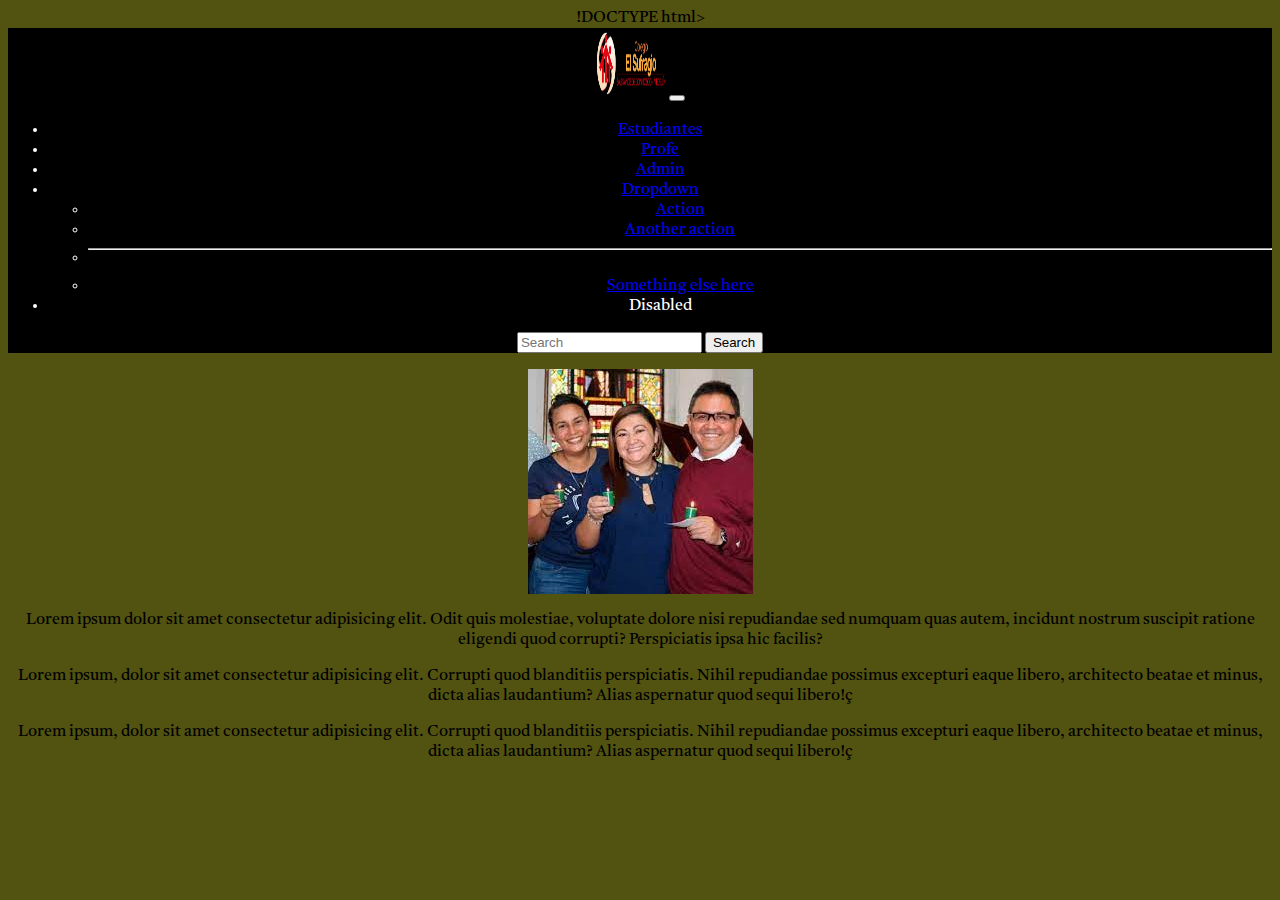
==== admin.html @ df86213a "datos" ====
!DOCTYPE html>
<html lang="en">
<head>
    <meta charset="UTF-8">
    <meta http-equiv="X-UA-Compatible" content="IE=edge">
    <meta name="viewport" content="width=device-width, initial-scale=1.0">
    <title>salesiano el sufragio</title>
    <!-- CSS only -->
<link href="https://cdn.jsdelivr.net/npm/bootstrap@5.2.0-beta1/dist/css/bootstrap.min.css" rel="stylesheet" integrity="sha384-0evHe/X+R7YkIZDRvuzKMRqM+OrBnVFBL6DOitfPri4tjfHxaWutUpFmBp4vmVor" crossorigin="anonymous">
<link rel="preconnect" href="https://fonts.googleapis.com">
<link rel="preconnect" href="https://fonts.gstatic.com" crossorigin>
<link href="https://fonts.googleapis.com/css2?family=Tiro+Gurmukhi&display=swap" rel="stylesheet">
<link rel="stylesheet" href="estilos.css">
</head>
<body class="texto">
    <header>
        <nav class="navbar navbar-expand-lg fondo navbar-dark">
            <div class="container-fluid">
              <a class="navbar-brand" href="file:///C:/Users/Alumno/Desktop/Base-de-datos/index.html"><img src="img/logo sufragio.png" alt="logo salesiano" height="70px" width="70px" class="w-100"></a>
              <button class="navbar-toggler" type="button" data-bs-toggle="collapse" data-bs-target="#navbarSupportedContent" aria-controls="navbarSupportedContent" aria-expanded="false" aria-label="Toggle navigation">
                <span class="navbar-toggler-icon"></span>
              </button>
              <div class="collapse navbar-collapse" id="navbarSupportedContent">
                <ul class="navbar-nav me-auto mb-2 mb-lg-0">
                  <li class="nav-item">
                    <a class="nav-link active" aria-current="page" href="estudiantes.html">Estudiantes</a>
                  </li>
                  <li class="nav-item">
                    <a class="nav-link active" aria-current="page" href="profe.html">Profe</a>
                  </li>
                  <li class="nav-item">
                    <a class="nav-link active" aria-current="page" href="admin.html">Admin</a>
                  </li>
                  <li class="nav-item dropdown">
                    <a class="nav-link dropdown-toggle" href="#" id="navbarDropdown" role="button" data-bs-toggle="dropdown" aria-expanded="false">
                      Dropdown
                    </a>
                    <ul class="dropdown-menu" aria-labelledby="navbarDropdown">
                      <li><a class="dropdown-item" href="#">Action</a></li>
                      <li><a class="dropdown-item" href="#">Another action</a></li>
                      <li><hr class="dropdown-divider"></li>
                      <li><a class="dropdown-item" href="#">Something else here</a></li>
                    </ul>
                  </li>
                  <li class="nav-item">
                    <a class="nav-link disabled">Disabled</a>
                  </li>
                </ul>
                <form class="d-flex" role="search">
                  <input class="form-control me-2" type="search" placeholder="Search" aria-label="Search">
                  <button class="btn btn-outline-success" type="submit">Search</button>
                </form>
              </div>
            </div>
          </nav>
    </header>
    <main >
        <div class="container">
          <img src="img/profesores.jfif" alt="">
        </div>
    </main>
    <footer class="bg-dark p-5 text-white text-center mt-3">
        <div class="container">
            <div class="row">
                <div class="col-4">
                    <p>Lorem ipsum dolor sit amet consectetur adipisicing elit. Odit quis molestiae, voluptate dolore nisi repudiandae sed numquam quas autem, incidunt nostrum suscipit ratione eligendi quod corrupti? Perspiciatis ipsa hic facilis?</p>
                </div>
                <div class="col-4">
                    <p>Lorem ipsum, dolor sit amet consectetur adipisicing elit. Corrupti quod blanditiis perspiciatis. Nihil repudiandae possimus excepturi eaque libero, architecto beatae et minus, dicta alias laudantium? Alias aspernatur quod sequi libero!ç</p>
                </div>
                <div class="col-4">
                    <p>Lorem ipsum, dolor sit amet consectetur adipisicing elit. Corrupti quod blanditiis perspiciatis. Nihil repudiandae possimus excepturi eaque libero, architecto beatae et minus, dicta alias laudantium? Alias aspernatur quod sequi libero!ç</p>
                </div>
            </div>
        </div>

    </footer>
    <script src="controlador.js">

    </script>
    <!-- JavaScript Bundle with Popper -->
<script src="https://cdn.jsdelivr.net/npm/bootstrap@5.2.0-beta1/dist/js/bootstrap.bundle.min.js" integrity="sha384-pprn3073KE6tl6bjs2QrFaJGz5/SUsLqktiwsUTF55Jfv3qYSDhgCecCxMW52nD2" crossorigin="anonymous"></script>
</body>
</html>
---- estilos.css ----
.texto{
    font-family: 'Tiro Gurmukhi', serif;
    text-align: center;
    background-color: rgb(83, 83, 17);
}
.texto2{
    text-align: center;
    font-size: 10px;
    color:white;
}
.fondo{
    background-color: black;
    color:white;
}
.texto3{
    font-size: 20px;
    color: red;
}
.texto4{
    font-size: 40px;
    color: red;
}
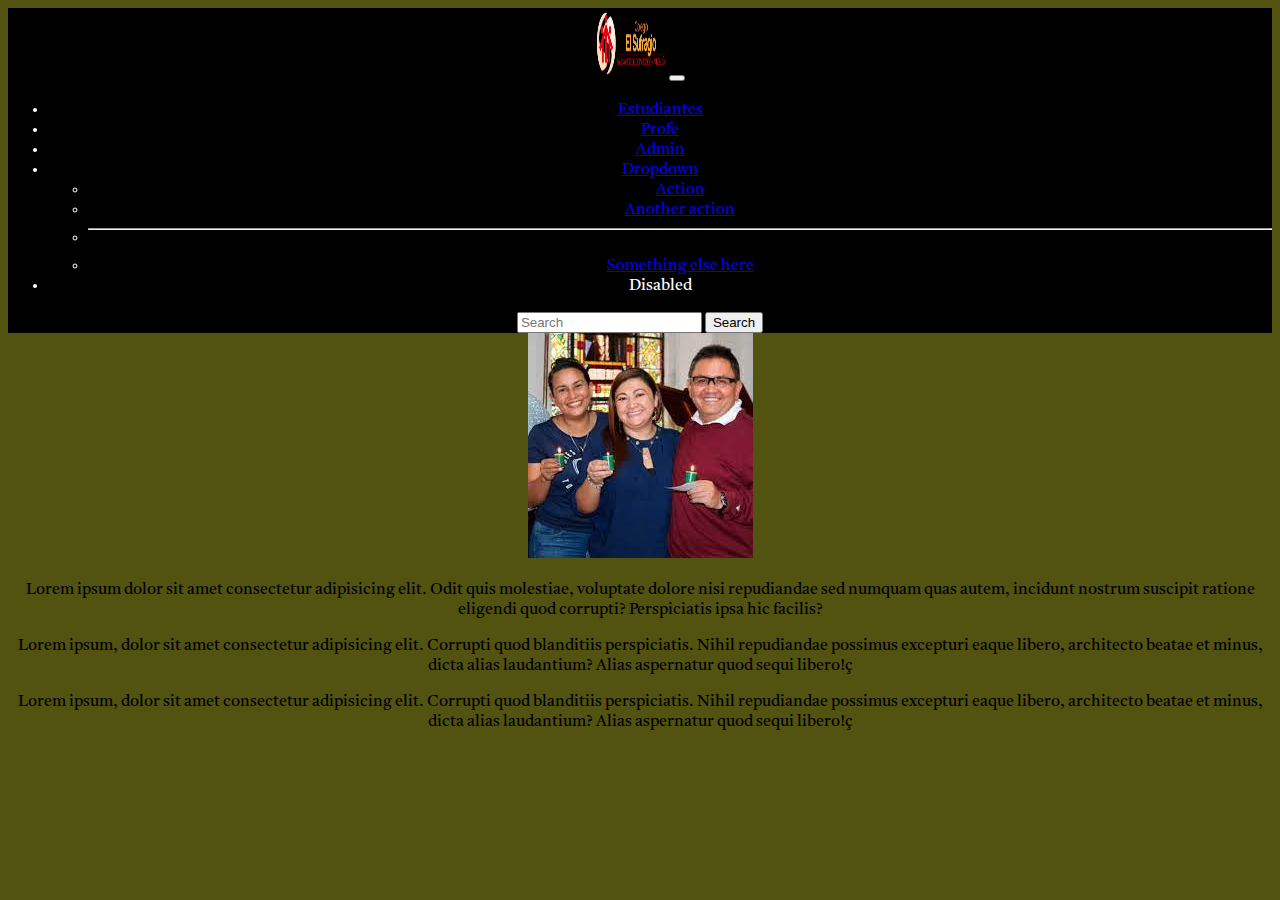
==== commit 50c2cfcb: "datos" ====
--- a/admin.html
+++ b/admin.html
@@ -1,4 +1,4 @@
-!DOCTYPE html>
+<!DOCTYPE html>
 <html lang="en">
 <head>
     <meta charset="UTF-8">
